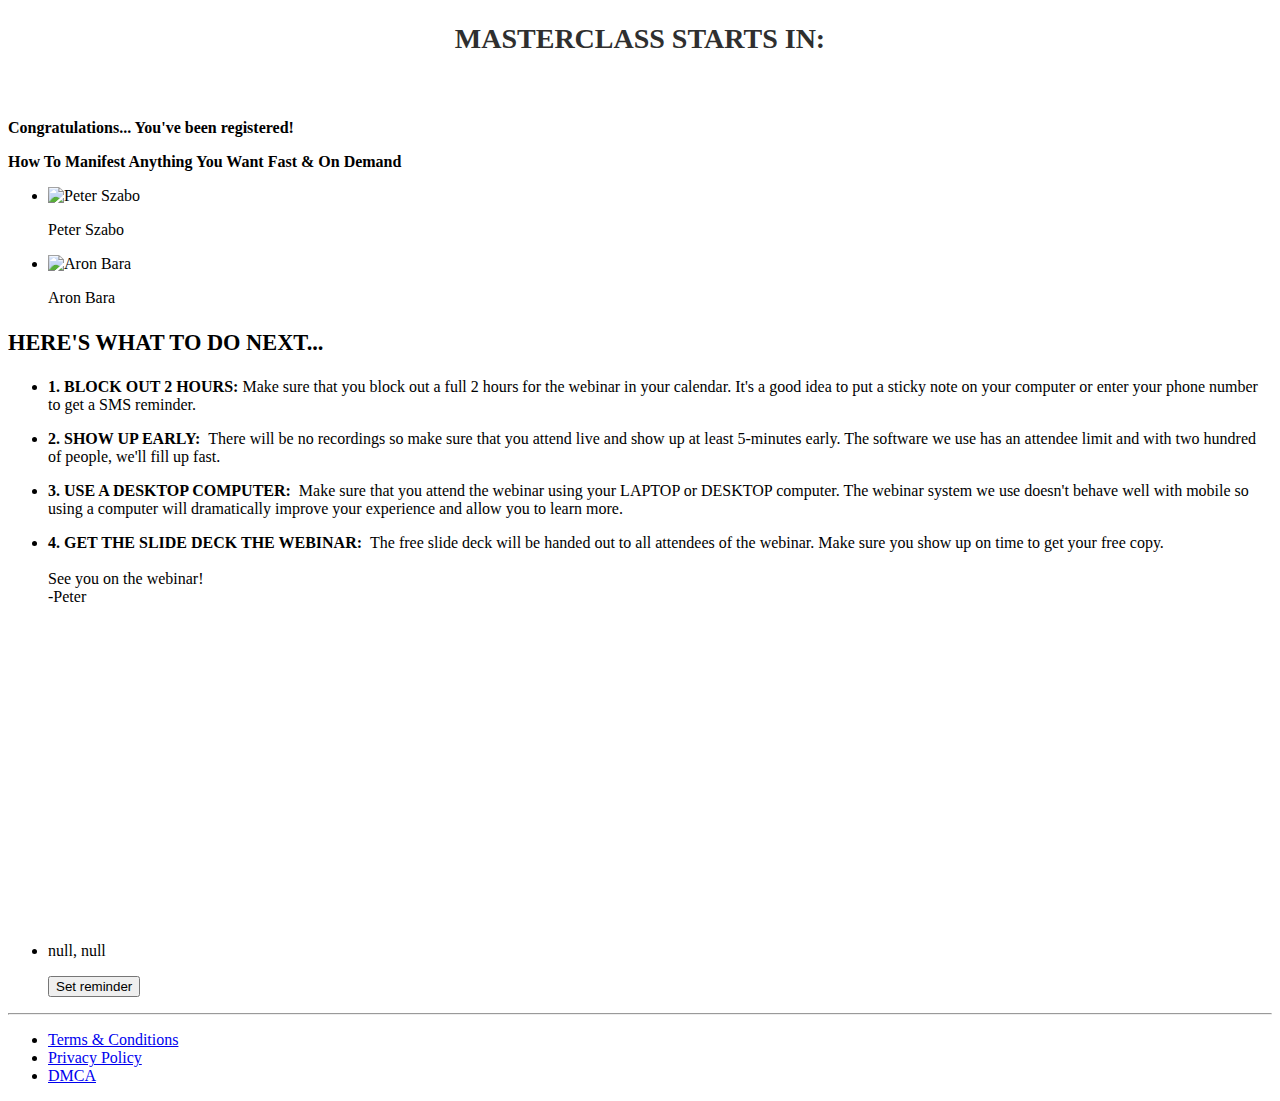
==== public/index.html @ 91127bdd "done" ====
<!DOCTYPE html>
<html lang="en">
  <head>
    <style class="vjs-styles-defaults">
      .video-js {
        width: 300px;
        height: 150px;
      }

      .vjs-fluid {
        padding-top: 56.25%;
      }
    </style>
    <style class="vjs-styles-dimensions">
      .js-video-player-dimensions {
        width: 300px;
        height: 168.75px;
      }

      .js-video-player-dimensions.vjs-fluid {
        padding-top: 56.25%;
      }
    </style>
    <meta charset="utf-8" />
    <title>
      How "Memory Flipping" Made This Teenager A Millionaire By 19 Yrs Old
    </title>
    <meta name="author" content="Peter Szabo" />
    <meta
      name="Description"
      content="using a copy &amp; paste checklist (shared below) you too can use to create insane results in any area of life - FAST"
    />
    <meta
      property="og:title"
      content="How "
      memory
      flipping
      made
      this
      teenager
      a
      millionaire
      by
      yrs
      old
    />
    <meta property="og:type" content="website" />
    <meta property="og:url" content="{{registrationUrl}}" />
    <meta
      property="og:image"
      content="https://d3kcv4e58tsh6h.cloudfront.net/images/webinar_default_thumb.jpg"
    />
    <meta property="og:image:width" content="300" />
    <meta property="og:image:height" content="300" />
    <meta
      property="og:description"
      content="using a copy &amp; paste checklist (shared below) you too can use to create insane results in any area of life - FAST"
    />
    <meta property="fb:app_id" content="1743652839196573" />
    <meta
      name="viewport"
      content="width=device-width, initial-scale=1, shrink-to-fit=no"
    />
    <link
      rel="shortcut icon"
      href="https://app.webinarjam.com/pagebuilder/assets/img/favicon/favicon.ico"
    />
    <link
      rel="icon"
      sizes="16x16 32x32 64x64"
      href="https://app.webinarjam.com/pagebuilder/assets/img/favicon/favicon.ico"
    />
    <link
      rel="icon"
      type="image/png"
      sizes="196x196"
      href="https://app.webinarjam.com/pagebuilder/assets/img/favicon/favicon-192.png"
    />
    <link
      rel="icon"
      type="image/png"
      sizes="160x160"
      href="https://app.webinarjam.com/pagebuilder/assets/img/favicon/favicon-160.png"
    />
    <link
      rel="icon"
      type="image/png"
      sizes="96x96"
      href="https://app.webinarjam.com/pagebuilder/assets/img/favicon/favicon-96.png"
    />
    <link
      rel="icon"
      type="image/png"
      sizes="64x64"
      href="https://app.webinarjam.com/pagebuilder/assets/img/favicon/favicon-64.png"
    />
    <link
      rel="icon"
      type="image/png"
      sizes="32x32"
      href="https://app.webinarjam.com/pagebuilder/assets/img/favicon/favicon-32.png"
    />
    <link
      rel="icon"
      type="image/png"
      sizes="16x16"
      href="https://app.webinarjam.com/pagebuilder/assets/img/favicon/favicon-16.png"
    />
    <link
      rel="apple-touch-icon"
      href="https://app.webinarjam.com/pagebuilder/assets/img/favicon/favicon-57.png"
    />
    <link
      rel="apple-touch-icon"
      sizes="114x114"
      href="https://app.webinarjam.com/pagebuilder/assets/img/favicon/favicon-114.png"
    />
    <link
      rel="apple-touch-icon"
      sizes="72x72"
      href="https://app.webinarjam.com/pagebuilder/assets/img/favicon/favicon-72.png"
    />
    <link
      rel="apple-touch-icon"
      sizes="144x144"
      href="https://app.webinarjam.com/pagebuilder/assets/img/favicon/favicon-144.png"
    />
    <link
      rel="apple-touch-icon"
      sizes="60x60"
      href="https://app.webinarjam.com/pagebuilder/assets/img/favicon/favicon-60.png"
    />
    <link
      rel="apple-touch-icon"
      sizes="120x120"
      href="https://app.webinarjam.com/pagebuilder/assets/img/favicon/favicon-120.png"
    />
    <link
      rel="apple-touch-icon"
      sizes="76x76"
      href="https://app.webinarjam.com/pagebuilder/assets/img/favicon/favicon-76.png"
    />
    <link
      rel="apple-touch-icon"
      sizes="152x152"
      href="https://app.webinarjam.com/pagebuilder/assets/img/favicon/favicon-152.png"
    />
    <link
      rel="apple-touch-icon"
      sizes="180x180"
      href="https://app.webinarjam.com/pagebuilder/assets/img/favicon/favicon-180.png"
    />
    <link
      href="https://fonts.googleapis.com/css?family=Roboto:400,300,500,400italic,300italic,500italic,700,700italic"
      rel="stylesheet"
      type="text/css"
    />
    <link
      href="https://fonts.googleapis.com/css?family=Lato:400,300,500,400italic,300italic,500italic,700,700italic"
      rel="stylesheet"
      type="text/css"
    />
    <link
      rel="stylesheet"
      href="https://app.webinarjam.com/pagebuilder/assets/css/front_responsive.css"
    />
    <link
      rel="stylesheet"
      href="https://app.webinarjam.com/pagebuilder/assets/css/thankyou_pages/thankyou_page_6.css"
    />
    <link
      class=""
      rel="stylesheet"
      href="https://app.webinarjam.com/pagebuilder/assets/css/styles_bottombar.css"
    />
    <link
      rel="stylesheet"
      type="text/css"
      href="https://app.webinarjam.com/pagebuilder/assets/css/videojs/video-js.css"
    />
    <script
      type="text/javascript"
      id="www-widgetapi-script"
      src="https://www.youtube.com/s/player/d29f3109/www-widgetapi.vflset/www-widgetapi.js"
      async=""
    ></script>
    <script src="https://www.youtube.com/iframe_api"></script>
    <script src="https://app.webinarjam.com/pagebuilder/assets/js/videojs/video.js"></script>
    <script src="https://app.webinarjam.com/pagebuilder/assets/js/videojs/videojs-ie8.min.js"></script>
    <script src="https://app.webinarjam.com/pagebuilder/assets/js/videojs/youtubePlugin.js"></script>
    <style type="text/css">
      .vjs-youtube .vjs-iframe-blocker {
        display: none;
      }
      .vjs-youtube.vjs-user-inactive .vjs-iframe-blocker {
        display: block;
      }
      .vjs-youtube .vjs-poster {
        background-size: cover;
      }
      .vjs-youtube-mobile .vjs-big-play-button {
        display: none;
      }
    </style>
    <style>
      .cke {
        visibility: hidden;
      }
    </style>
  </head>
  <body
    id="js-body"
    class="js-not-deletable js-builder-actions-inside body_content_center cover-img d-flex align-items-center justify-content-center"
    data-widget-target="js-body"
    data-widget-type="background"
    style="
      background-image: url('https://app.webinarjam.com/pagebuilder/assets/img/thankyou/thankyou_page_6_bg.png');
    "
  >
    <div
      class="d-flex content_area align-items-center p-relative min-h-100vh w-100"
    >
      <div class="container pt-5">
        <div class="row justify-content-center">
          <div class="col-12">
            <div class="row">
              <div class="col-md-6 mb-4 mb-md-0">
                <div
                  class=""
                  id="js-content-title-sup-text"
                  data-widget-target="js-content-title-sup-text"
                  data-widget-type="text"
                  style=""
                >
                  <p class="h2">
                    <strong
                      ><lang data-tag="Msg_congratulations_registered"
                        >Congratulations... You've been registered!</lang
                      ></strong
                    >
                  </p>
                </div>
                <div
                  class=""
                  id="js-title-text"
                  data-widget-target="js-title-text"
                  data-widget-type="text"
                  style=""
                >
                  <p class="h1 js_title_text_container js_title_strong">
                    <strong
                      >How To Manifest Anything You Want Fast&nbsp;&amp; On
                      Demand</strong
                    >
                  </p>
                </div>
                <div class="row">
                  <div class="col-lg-10 col-md-11">
                    <div
                      id="js-presenter-list"
                      data-widget-target="js-presenter-list"
                      data-widget-type="presenter"
                      class="presenter_list js-presenter-container js-builder-actions-inside"
                    >
                      <ul
                        class="custom_presenter_list list-unstyled d-grid grid_presenter_list align-items-center mb-5"
                      >
                        <li
                          class="js-presenter-repeated d-grid grid_presenter align-items-center"
                        >
                          <div>
                            <img
                              src="https://dt9xom8irs6kr.cloudfront.net/u219320/difhFbDEPZGBbbLB0vOW1580477504.png"
                              title="Peter Szabo"
                              data-original-title="Peter Szabo"
                              class="img-cover img-circle"
                            />
                          </div>
                          <div>
                            <p class="presenter_name js-presenter-name mb-0">
                              Peter Szabo
                            </p>
                          </div>
                        </li>
                        <li
                          class="js-presenter-repeated d-grid grid_presenter align-items-center pagebuilder-fade-enter-to"
                        >
                          <div>
                            <img
                              src="https://dt9xom8irs6kr.cloudfront.net/u219320/fMuoUOjRGkIidsQpKo471580477607.png"
                              title="Aron Bara"
                              data-original-title="Aron Bara"
                              class="img-cover img-circle"
                            />
                          </div>
                          <div>
                            <p class="presenter_name js-presenter-name mb-0">
                              Aron Bara
                            </p>
                          </div>
                        </li>
                      </ul>
                    </div>
                    <div
                      class=""
                      id="js-description-text"
                      data-widget-target="js-description-text"
                      data-widget-type="text"
                      style=""
                    >
                      <p style="font-size: 1.4rem">
                        <strong
                          ><span style="font-size: 1.4rem"
                            ><span
                              style="color: rgb(0, 0, 0); font-size: 1.4rem"
                              >HERE'S WHAT TO DO NEXT...</span
                            ></span
                          ></strong
                        >
                      </p>
                    </div>
                    <ul class="info_list list-unstyled mb-0">
                      <li class="" id="js-list-item-1">
                        <div
                          class="js-cloneable"
                          data-clone="js-list-item-1"
                          id="js-list-text-1"
                          data-widget-target="js-list-text-1"
                          data-widget-type="text"
                          style=""
                        >
                          <p class="info-list-title">
                            <strong
                              ><span style=""
                                ><span style=""
                                  >1. BLOCK OUT 2 HOURS:</span
                                ></span
                              ></strong
                            >&nbsp;<span style="font-size: 1rem"
                              >Make sure that you block out a full 2 hours for
                              the webinar in your calendar. It's a good idea to
                              put a sticky note on your computer or enter your
                              phone number to get a SMS reminder.</span
                            >
                          </p>
                        </div>
                      </li>
                      <li class="" id="js-list-item-2">
                        <div
                          class="js-cloneable"
                          data-clone="js-list-item-2"
                          id="js-list-text-2"
                          data-widget-target="js-list-text-2"
                          data-widget-type="text"
                          style=""
                        >
                          <p class="info-list-title">
                            <strong
                              ><span style="">2. SHOW UP EARLY:</span></strong
                            >&nbsp;&nbsp;<span style="font-size: 1rem"
                              >There will be&nbsp;no recordings so make sure
                              that&nbsp;you attend live&nbsp;and show up at
                              least 5-minutes early. The software we use has an
                              attendee limit&nbsp;and with two hundred of
                              people, we'll fill up fast.&nbsp;</span
                            >
                          </p>
                        </div>
                      </li>
                      <li class="" id="js-list-item-3">
                        <div
                          class="js-cloneable"
                          data-clone="js-list-item-3"
                          id="js-list-text-3"
                          data-widget-target="js-list-text-3"
                          data-widget-type="text"
                          style=""
                        >
                          <p class="info-list-title">
                            <strong
                              ><span style=""
                                >3. USE A DESKTOP COMPUTER:</span
                              ></strong
                            >&nbsp;&nbsp;<span style="font-size: 1rem"
                              >Make sure that you attend the webinar&nbsp;using
                              your&nbsp;LAPTOP or DESKTOP computer. The webinar
                              system we use&nbsp;doesn't behave well
                              with&nbsp;mobile so using a computer will
                              dramatically improve your experience and allow
                              you&nbsp;to learn
                              more.&nbsp;&#8203;&#8203;&#8203;&#8203;&#8203;&#8203;&#8203;</span
                            >
                          </p>
                        </div>
                      </li>
                      <li class="" id="js-list-item-4">
                        <div
                          class="js-cloneable"
                          data-clone="js-list-item-4"
                          id="js-list-text-4"
                          data-widget-target="js-list-text-4"
                          data-widget-type="text"
                          style=""
                        >
                          <p class="info-list-title">
                            <strong
                              ><span style=""
                                >4. GET THE SLIDE DECK THE WEBINAR:</span
                              ></strong
                            >&nbsp;&nbsp;<span style="font-size: 1rem"
                              >The free slide deck will be handed out to all
                              attendees of the webinar. Make sure you show up on
                              time to get your free copy.&nbsp;<br /><br />&#8203;&#8203;&#8203;&#8203;&#8203;&#8203;&#8203;See
                              you on the webinar!<br />&#8203;&#8203;&#8203;&#8203;&#8203;&#8203;&#8203;-Peter</span
                            >
                          </p>
                        </div>
                      </li>
                    </ul>
                  </div>
                </div>
              </div>
              <div class="col-md-6">
                <div
                  class="media-video-box js-builder-actions-inside mb-5"
                  data-widget-target="js-video-player"
                  data-widget-type="videoshare"
                  data-autoplay="true"
                  data-url="https://www.youtube.com/watch?v=dQZN2umIbjA"
                  data-player="youtube"
                  data-width="540"
                  style="
                    min-height: 303.75px;
                    max-height: 341.75px;
                    visibility: hidden;
                  "
                  data-muted="false"
                  data-controls="true"
                >
                  <div class="video-container embed-responsive">
                    <video
                      id="js-video-player"
                      class="video-js vjs-default-skin"
                    ></video>
                  </div>
                </div>
                <ul
                  class="date-list list-unstyled mb-5 not-editable"
                  data-widget-type="not-editable"
                >
                  <li class="">
                    <p
                      id="js_date_1"
                      class="js-Schedule-info js_all_schedules mb-0 d-inline align-middle mr-2"
                      data-widget-dynamic="true"
                      data-widget-type="wj-date"
                      data-widget-key="dates"
                      data-widget-template="date_template"
                    >
                      <!-- here will go the date info -->
                    </p>
                    <div
                      class="custom_time_zone_convert custom_text_muted_special js_timezone_text mt-1"
                    >
                      <p class="mb-0">
                        <span
                          id="js_timezone_2"
                          class="text"
                          data-widget-dynamic="true"
                          data-widget-type="wj-timezone"
                          data-widget-key="timezone"
                        >
                          <!-- here will go the zone time info -->
                        </span>
                      </p>
                    </div>
                    <button
                      type="button"
                      class="js-not-deletable calendar_reminder d-inline align-middle"
                      data-widget-dynamic="true"
                      data-widget-type="wj-reminder"
                      data-toggle="modal"
                      data-target="#remindersModal"
                    >
                      <lang data-tag="Txt_set_reminder">Set reminder</lang>
                    </button>
                  </li>
                </ul>
                <hr class="my-5" />
                <div class="webinar-url">
                  <div
                    class="webinar-url--title js-webinar-url-title"
                    id="js-webinar-url-title"
                    data-widget-target="js-webinar-url-title"
                    data-widget-type="text"
                    style="display: none"
                  >
                    <p class="mb-2">
                      <lang data-tag="MSG_your_webinar_link"
                        >Your webinar link</lang
                      >
                    </p>
                  </div>
                  <p class="webinar-url--info js-webinar-url-info mb-0">
                    <a
                      id="js_live_link_1"
                      class="webinar pseudo_input interactive d-block"
                      href="https://event.webinarjam.com/go/live/6/24v3xs6cl4h41v6al2ok"
                      data-widget-dynamic="true"
                      data-widget-key="liveLink"
                      data-widget-type="wj-text"
                      data-widget-update-attributes="href,html"
                    ></a>
                  </p>
                </div>
                <div
                  id="js-password-section"
                  class="mt-3"
                  style="display: none"
                >
                  <div class="webinar-url">
                    <div
                      class="webinar-url--title js-webinar-url-title"
                      id="js-webinar-password"
                      data-widget-target="js-webinar-password"
                      data-widget-type="text"
                      style=""
                    >
                      <p class="mb-2">
                        <lang data-tag="MSG_room_password">Room password</lang>
                      </p>
                    </div>
                    <p
                      class="webinar-url--info js-webinar-url-info pseudo_input mb-0"
                      id="password"
                      data-widget-dynamic="true"
                      data-widget-type="wj-password"
                    >
                      xxxxxx
                    </p>
                  </div>
                </div>
              </div>
            </div>
          </div>
        </div>
      </div>
      <footer id="js-footer-section" class="w-100 p-absolute py-4 b-0">
        <div class="container">
          <div class="row">
            <div class="col-12">
              <hr class="mt-0 mb-3" />
            </div>
          </div>
          <div
            class="row align-items-center not-editable"
            data-widget-type="not-editable"
          >
            <div class="col-md-8 col-12 text-center text-md-left mb-4 mb-md-0">
              <ul class="list-unstyled mb-0">
                <li class="mb-0">
                  <a
                    data-link="termsUrl"
                    target="_blank"
                    class="whitecolor"
                    href="https://home.webinarjam.com/terms"
                    ><lang data-tag="MSG_terms_coditions"
                      >Terms &amp; Conditions</lang
                    ></a
                  >
                </li>
                <li class="mb-0">
                  <a
                    data-link="privacyUrl"
                    target="_blank"
                    class="whitecolor"
                    href="https://home.webinarjam.com/privacypolicy"
                    ><lang data-tag="MSG_privacy_policy"
                      >Privacy Policy</lang
                    ></a
                  >
                </li>
                <li>
                  <a
                    data-link="dmcaUrl"
                    target="_blank"
                    class="whitecolor"
                    href="https://home.webinarjam.com/dmca"
                    ><lang data-tag="MSG_disclaimer">DMCA</lang></a
                  >
                </li>
              </ul>
            </div>
            <div class="col-md-4 col-12 text-center text-md-right">
              <img
                src="https://app.webinarjam.com/pagebuilder/assets/img/common/logo_wj_semiblack.svg"
                class="main_logo h-auto"
              />
            </div>
          </div>
        </div>
      </footer>
    </div>
    <div id="js-survey-section" style="display: none">
      <div
        data-widget-parent="1"
        class="wj_bottombar wj_embed_wrapper wj_expanded wj_bottombar wj_theme_light"
        style="bottom: 0px"
      >
        <div class="wj_embed_wrapper_grid">
          <button
            type="button"
            id="js-surveybar-section-2"
            class="wj_bottombar_collapse"
            style="background-color: rgba(41, 182, 246, 0.95)"
          ></button>
        </div>
        <div
          id="js-surveybar-section"
          data-widget-target="js-surveybar-section"
          data-widget-type="surveybar"
          data-widget-button-target="js-start-survey-btn"
          data-widget-text-target="js-survey-text"
          data-widget-second-target="js-surveybar-section-2"
          class="js-not-deletable js-builder-actions-inside wj_cover-img js-bottombar-section"
          style="background-color: rgba(41, 182, 246, 0.95)"
        >
          <div class="wj_mobile_header">
            <div class="wj_container">
              <div class="wj_row">
                <div class="wj_col-12">
                  <h6 class="js_survey_header_text">
                    <lang data-tag="MSG_survey">Survey</lang>
                  </h6>
                </div>
              </div>
            </div>
          </div>
          <div
            class="wj_content wj_d-flex wj_align-items-center wj_justify-content-center"
          >
            <div class="wj_container">
              <div
                class="wj_row wj_d-block wj_d-md-flex wj_align-items-center wj_text-center wj_text-md-left"
              >
                <div class="wj_col-12 wj_col-md-9">
                  <div
                    id="js-survey-text"
                    class="wj_survey_content wj_mb-4 wj_mb-md-0"
                  >
                    Fill our quick survey and help us improve our webinar event
                  </div>
                </div>
                <div
                  class="wj_col-12 wj_col-md-3 wj_d-md-flex wj_justify-content-md-end wj_align-items-center"
                >
                  <div class="wj_ml-0 wj_ml-md-3">
                    <button
                      type="button"
                      id="js-start-survey-btn"
                      data-toggle="modal"
                      data-target="#surveyModal"
                      class="wj_btn wj_btn-db wj_btn-rect wj_btn-xlg-survey wj_btn-semiblack wj_w-xs-100 js_wj_survey_button js_wj_action_button wj_button_theme_light"
                      style="background-color: rgba(0, 0, 0, 0.5)"
                    >
                      Start the survey
                    </button>
                  </div>
                </div>
              </div>
            </div>
          </div>
        </div>
      </div>
      <div
        class="modal fade"
        id="surveyModal"
        tabindex="-1"
        role="dialog"
        aria-labelledby="myModalLabel"
        style="display: none"
      >
        <div class="modal-dialog modal-dialog-centered" role="document">
          <div class="modal-content">
            <div class="modal-header">
              <button
                type="button"
                class="close"
                data-dismiss="modal"
                aria-label="Close"
              ></button>
              <h4 class="modal-title" id="myModalLabel">
                <lang data-tag="MSG_survey">Survey</lang>
              </h4>
              <div>
                <button
                  class="btn btn-rect btn-shadow btn-ns btn-secondary"
                  data-dismiss="modal"
                >
                  <lang data-tag="Txt_close">Close</lang>
                </button>
              </div>
            </div>
            <div class="modal-body p-relative" id="js-survey">
              <survey-bottom-bar-page
                ><div class="not-editable">
                  <div
                    id="js_survey"
                    data-widget-dynamic="true"
                    data-widget-type="wj-survey"
                  >
                    <div
                      class="d-flex align-self-center flex-column w-100 text-center hide"
                    >
                      <i
                        class="wji-circle_danger font-120 danger mb-4 d-block"
                      ></i>
                      <p class="normal mb-0">
                        Some negative text from ajax comes here
                      </p>
                    </div>
                    <div
                      class="d-flex align-self-center flex-column w-100 text-center hide"
                    >
                      <i
                        class="wji-circle_check font-120 success mb-4 d-block"
                      ></i>
                      <p class="normal mb-0">
                        Some positive text from ajax comes here
                      </p>
                    </div>
                    <div>
                      <form class="mb-0">
                        <ol class="survey_list mb-0">
                          <li class="mb-5">
                            <span class="d-block mb-3 font-18"
                              >This is a radio button poll which can have
                              multiple entries but only one selectable
                              option</span
                            >
                            <div class="form-check">
                              <input
                                type="radio"
                                id="radio01"
                                name="group1"
                              /><label
                                for="radio01"
                                class="form-check-label font-400 mb-0"
                              >
                                <small></small>
                                Lorem ipsum dolor sit amet, consectetur
                                adipiscing elit, sed do eiusmod tempor
                                incididunt ut labore et dolore magna aliqua
                              </label>
                            </div>
                            <div class="form-check my-3">
                              <input
                                type="radio"
                                id="radio02"
                                name="group1"
                              /><label
                                for="radio02"
                                class="form-check-label font-400 mb-0"
                              >
                                <small></small>
                                Lorem ipsum dolor sit amet, consectetur
                                adipiscing elit, sed do eiusmod tempor
                                incididunt ut labore et dolore magna aliqua
                              </label>
                            </div>
                            <div class="form-check my-3">
                              <input
                                type="radio"
                                id="radio03"
                                name="group1"
                              /><label
                                for="radio03"
                                class="form-check-label font-400 mb-0"
                              >
                                <small></small>
                                Lorem ipsum dolor sit amet, consectetur
                                adipiscing elit, sed do eiusmod tempor
                                incididunt ut labore et dolore magna aliqua
                              </label>
                            </div>
                          </li>
                          <li class="mb-5">
                            <span class="d-block mb-3 font-18"
                              >This is a tick box poll which can have multiple
                              entries and multiple selectable option</span
                            >
                            <div class="form-check my-3">
                              <input
                                type="checkbox"
                                id="checkbox04"
                                name="group2"
                              /><label
                                for="checkbox04"
                                class="form-check-label font-400 mb-0"
                              >
                                <small></small>
                                Lorem ipsum dolor sit amet, consectetur
                                adipiscing elit, sed do eiusmod tempor
                                incididunt ut labore et dolore magna aliqua
                              </label>
                            </div>
                            <div class="form-check my-3">
                              <input
                                type="checkbox"
                                id="checkbox05"
                                name="group2"
                              /><label
                                for="checkbox05"
                                class="form-check-label font-400 mb-0"
                              >
                                <small></small>
                                Lorem ipsum dolor sit amet, consectetur
                                adipiscing elit, sed do eiusmod tempor
                                incididunt ut labore et dolore magna aliqua
                              </label>
                            </div>
                          </li>
                          <li class="mb-5">
                            <span class="d-block mb-3 font-18"
                              >This is a question with an input field as
                              answer</span
                            >
                            <div class="form-group">
                              <input
                                type="text"
                                class="form-control"
                                id="usr"
                                placeholder="Type here..."
                              />
                            </div>
                          </li>
                          <li class="mb-5">
                            <span class="d-block mb-3 font-18"
                              >This is a question with an text area as
                              answer</span
                            >
                            <div class="form-group">
                              <textarea
                                class="form-control"
                                rows="5"
                                id="comment"
                                placeholder="Type here..."
                              ></textarea>
                            </div>
                          </li>
                        </ol>
                      </form>
                      <button
                        type="button"
                        class="btn btn-db btn-rect btn-shadow btn-lg btn-primary w-100 d-block"
                      >
                        <lang data-tag="Text_submit">submit</lang>
                      </button>
                    </div>
                  </div>
                </div>
              </survey-bottom-bar-page>
            </div>
          </div>
        </div>
      </div>
    </div>
    <div
      class="modal reminder_modal fade"
      id="remindersModal"
      tabindex="-1"
      role="dialog"
      aria-labelledby="myModalLabel"
      style="display: none"
    >
      <div class="modal-dialog modal-dialog-centered" role="document">
        <div class="modal-content">
          <div class="modal-header modal-header-bg">
            <button
              type="button"
              class="close"
              data-dismiss="modal"
              aria-label="Close"
            ></button>
            <h4 class="modal-title" id="myModalLabel">
              <lang data-tag="Txt_set_reminder">Set reminder</lang>
            </h4>
            <div>
              <button
                class="btn btn-rect btn-shadow btn-ns btn-secondary"
                data-dismiss="modal"
              >
                <lang data-tag="Txt_close">Close</lang>
              </button>
            </div>
          </div>
          <div class="modal-body py-0 p-relative" id="js-reminder-modal">
            <reminder-modal-page
              ><div class="not-editable">
                <div class="card card-sm c_border_grey my-5">
                  <div class="card-body">
                    <div class="row align-items-center justify-content-between">
                      <div class="col-6">
                        <div
                          class="details_block d-flex align-items-center justify-content-start"
                        >
                          <i class="wji-calendar mr-3"></i>
                          <div>
                            <div class="title font-500 mb-1">
                              <lang data-tag="Txt_calendar_reminder" v-pre=""
                                >Calendar reminder</lang
                              >
                            </div>
                            <div class="subtitle font-300">
                              Schedule an entry in your own calendar
                            </div>
                          </div>
                        </div>
                      </div>
                      <div class="col-6">
                        <div class="form-row">
                          <div class="col-6">
                            <a
                              id="js-ical-link"
                              class="btn btn-db btn-rect btn-shadow btn-special btn-w-img btn-outlook w-100 d-flex align-items-center justify-content-center"
                              target="_blank"
                              href="#iCalUrl"
                              data-widget-dynamic="true"
                              data-widget-type="wj-reminder-ical"
                            >
                              <img
                                class="mr-3"
                                src="https://app.webinarjam.com/pagebuilder/assets/img/thankyou/remind_modal/outlook_calendar.png"
                              /><span>Outlook</span>
                            </a>
                          </div>
                          <div class="col-6">
                            <a
                              class="btn btn-db btn-rect btn-shadow btn-special btn-w-img btn-google w-100 d-flex align-items-center justify-content-center"
                              data-widget-dynamic="true"
                              data-widget-type="wj-reminder-google"
                              href="#googleCalendarUrl"
                              id="js-google-calendar-link"
                              target="_blank"
                            >
                              <img
                                class="mr-3"
                                src="https://app.webinarjam.com/pagebuilder/assets/img/thankyou/remind_modal/google_calendar.png"
                              /><span>Google</span>
                            </a>
                          </div>
                        </div>
                      </div>
                    </div>
                  </div>
                </div>
                <div class="card card-sm c_border_grey mb-5">
                  <div class="card-body">
                    <div class="row align-items-center justify-content-between">
                      <div class="col-6">
                        <div
                          class="details_block d-flex align-items-center justify-content-start"
                        >
                          <i class="wji-chat_bubble mr-3"></i>
                          <div>
                            <div class="title font-500 mb-1">
                              <lang data-tag="Txt_sms_reminder" v-pre=""
                                >SMS reminder</lang
                              >
                            </div>
                            <div class="subtitle font-300">
                              Phone message 15 minutes before the event
                            </div>
                          </div>
                        </div>
                      </div>
                      <div class="col-6">
                        <div class="form-row">
                          <div class="col-8">
                            <form class="mb-0">
                              <div class="form-group mb-0">
                                <div class="vue-tel-input vtl-ns drop_up">
                                  <div tabindex="0" class="dropdown">
                                    <span class="selection">
                                      <div class="iti-flag us"></div>
                                      <span class="dropdown-arrow"></span>
                                    </span>
                                  </div>
                                  <input
                                    type="tel"
                                    placeholder="Phone number"
                                    autocomplete="on"
                                    name="telephone"
                                    maxlength="25"
                                  />
                                </div>
                              </div>
                            </form>
                          </div>
                          <div class="col-4">
                            <button
                              type="button"
                              class="btn btn-db btn-rect btn-shadow btn-special btn-primary w-100 d-block"
                            >
                              <lang data-tag="Text_submit">submit</lang>
                            </button>
                          </div>
                        </div>
                      </div>
                    </div>
                    <div
                      class="d-flex align-self-center w-100 text-center align-items-center hide"
                    >
                      <i
                        class="wji-circle_danger font-48 danger d-inline-block mr-3"
                      ></i>
                      <p class="normal mb-0">
                        Some negative text from ajax comes here
                      </p>
                    </div>
                    <div
                      class="d-flex align-self-center w-100 text-center align-items-center hide"
                    >
                      <i
                        class="wji-circle_check font-48 success d-inline-block mr-3"
                      ></i>
                      <p class="normal mb-0">
                        Some positive text from ajax comes here
                      </p>
                    </div>
                  </div>
                </div>
              </div>
            </reminder-modal-page>
          </div>
        </div>
      </div>
    </div>
    <div style="display: none">
      <div id="date_template">
        <span>
          <span data-template-key="day_name"></span
          ><span data-template-key="comma_1">, </span
          ><span data-template-key="day"></span>
          <span data-template-key="month_name"></span>
          <span data-template-key="year"></span
          ><span data-template-key="comma_2">, </span
          ><span data-template-key="time"></span>
        </span>
      </div>
    </div>

    <script
      src="https://cdnjs.cloudflare.com/ajax/libs/jquery/3.4.0/jquery.min.js"
      crossorigin="anonymous"
    ></script>
    <script
      src="https://cdnjs.cloudflare.com/ajax/libs/twitter-bootstrap/4.3.1/js/bootstrap.min.js"
      crossorigin="anonymous"
    ></script>
    <div data-widget-dynamic="true" data-widget-type="wj-integrations"></div>
    <link
      href="https://app.webinarjam.com/pagebuilder/js/lib/ckeditor/customfonts.css"
      rel="stylesheet"
      type="text/css"
    />
    <link
      rel="stylesheet"
      href="https://cdnjs.cloudflare.com/ajax/libs/jquery-countdown/2.0.2/jquery.countdown.css"
    /><style>
      *,
      *:before,
      *:after {
        box-sizing: border-box;
      }

      hr.my-5 {
        display: none !important;
      }

      img.main_logo {
        display: none !important;
      }

      #clock {
        max-width: 35em;
        margin: auto;
        margin-bottom: 4em;
      }

      .is-countdown {
        background: none;
        border: none;
      }

      .countdown-row {
        display: block;
      }

      .countdown-row:after {
        display: table;
        content: "";
        clear: both;
      }

      .countdown-section {
        width: 80px !important;
        padding: 0 10px;
        display: inline-block;
        float: none;
      }

      .countdown-amount {
        line-height: 50px !important;
        border-radius: 100%;
        display: block;
        background: #2f2f2f;
        color: #fff !important;
        font-weight: bold;
        border: 5px solid #000;
        box-shadow: inset 1px 0 0 2px rgba(255, 255, 255, 0.1);
      }

      .countdown-period {
        margin-top: 8px;
        text-transform: uppercase;
      }

      #clock-title {
        color: #2f2f2f;
        text-align: center;
        font-size: 28px;
        margin-bottom: 10px;
        text-transform: uppercase;
      }

      @media screen and (max-width: 768px) {
        .header hr {
          display: none;
        }

        .container.paddingTop {
          padding-top: 10px;
        }

        #clock {
          margin-bottom: 20px;
        }
      }
    </style>
    <script src="https://cdn.jsdelivr.net/npm/jquery@3.3.1/dist/jquery.min.js"></script>
    <script src="https://cdnjs.cloudflare.com/ajax/libs/jquery-countdown/2.0.2/jquery.plugin.min.js"></script>
    <script src="https://cdnjs.cloudflare.com/ajax/libs/jquery-countdown/2.0.2/jquery.countdown.min.js"></script>

    <script src="./scripts/getUrlParams.js"></script>
    <script src="./scripts/countDownClock.js"></script>

    <script>
      $().ready(function () {
        function initVideo() {
          $('[data-widget-type="videoshare"]').each(function (index, el) {
            $(this).css("visibility", "visible");
            var element = $(this).attr("data-widget-target");
            var src = $(this).attr("data-url");
            var autoplay = $(this).attr("data-autoplay") === "true";
            var controls = $(this).attr("data-controls") === "true";
            var muted = $(this).attr("data-muted") === "true";
            var player = $(this).attr("data-player");
            var $container = $(this);
            var playerOptions = {
              controls: controls,
              autoplay: autoplay,
              muted: muted,
              fluid: true,
              sources: [
                {
                  src: src,
                },
              ],
            };

            if (player === "youtube") {
              playerOptions.techOrder = ["youtube"];
              playerOptions.sources[0].type = "video/youtube";
            }

            var videoPlayer = videojs(element, playerOptions).ready(
              function () {
                setTimeout(function () {
                  $container.css("min-height", "");
                  $container.css("max-height", "");
                }, 500);
              }
            );

            if (muted) {
              videoPlayer.muted(true);
            }
          });
        }

        initVideo();
      });
    </script>
  </body>
</html>
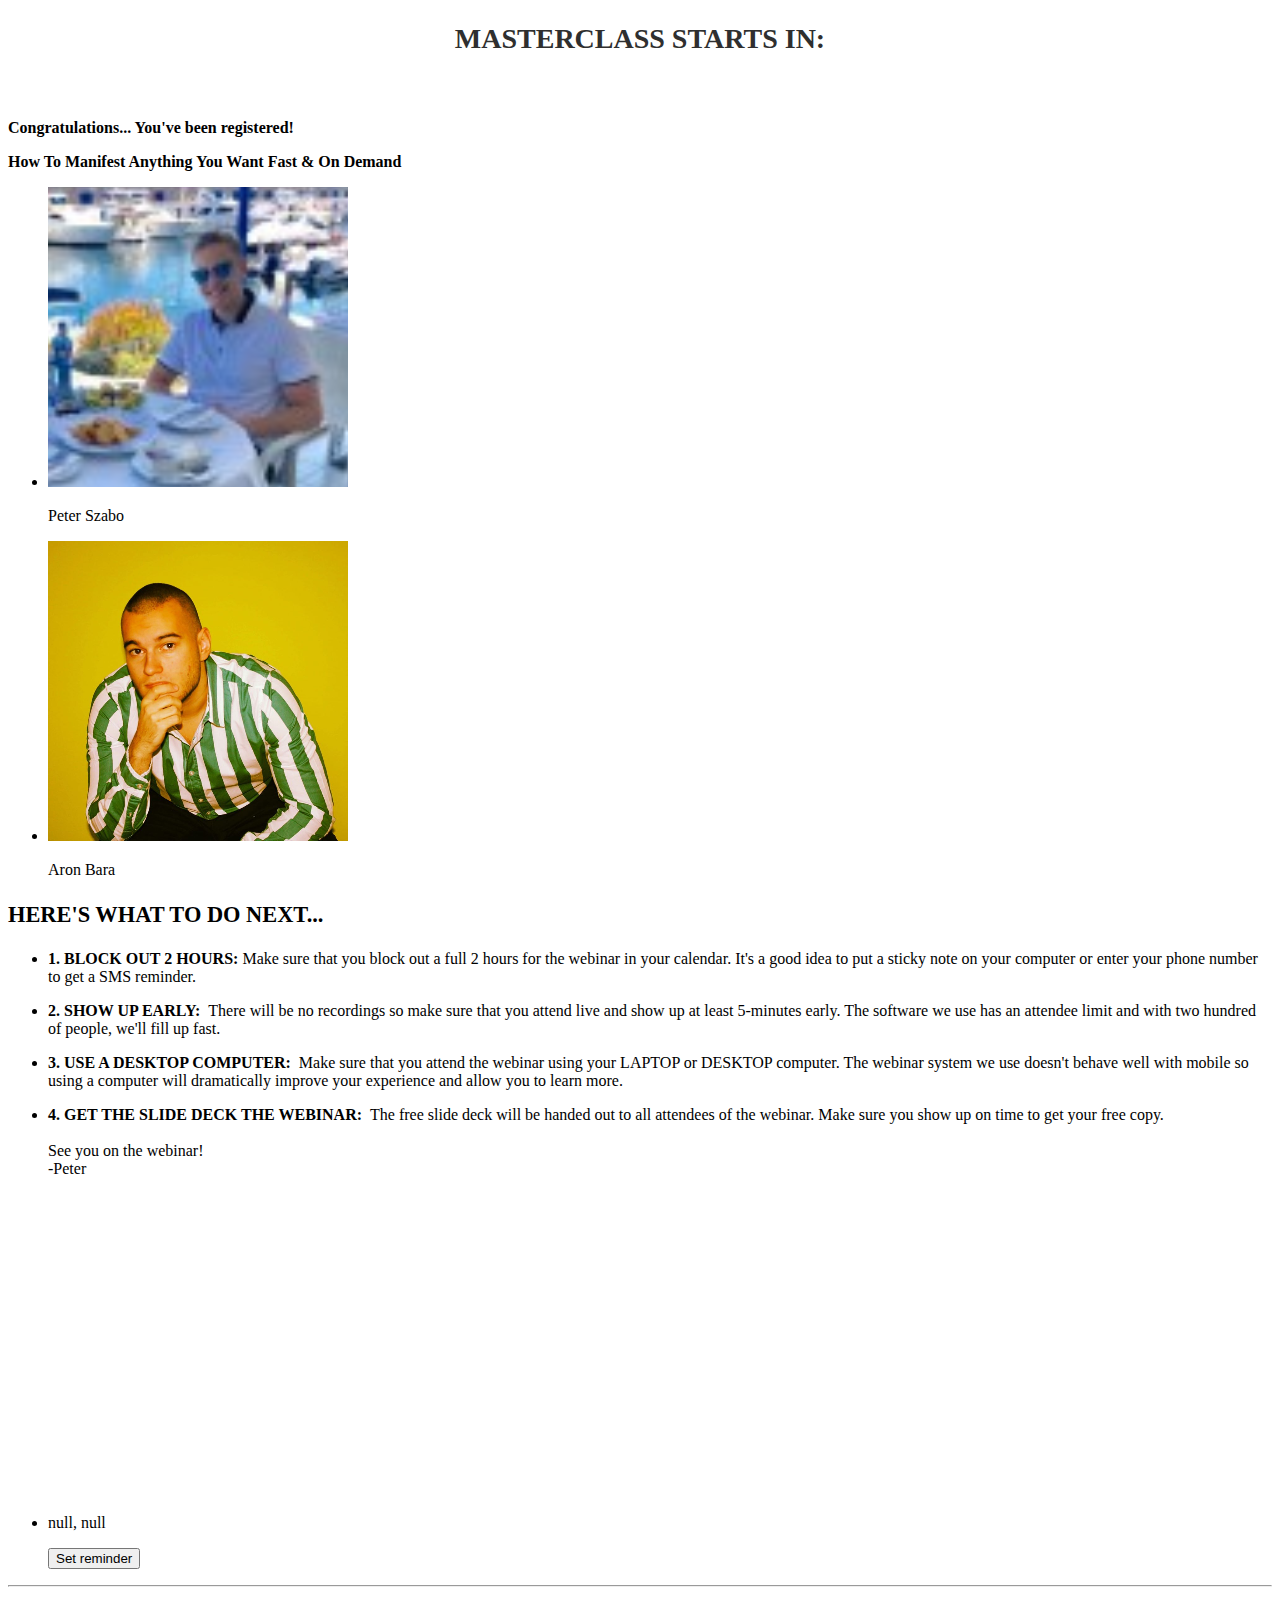
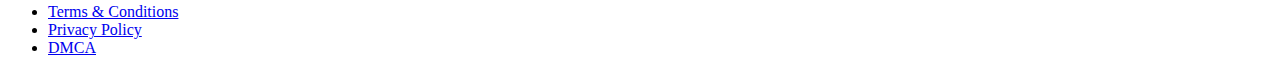
==== commit f0b9f4ec: "internal resources" ====
--- a/public/index.html
+++ b/public/index.html
@@ -22,9 +22,7 @@
       }
     </style>
     <meta charset="utf-8" />
-    <title>
-      How "Memory Flipping" Made This Teenager A Millionaire By 19 Yrs Old
-    </title>
+    <title>How "Memory Flipping" Made This Teenager A Millionaire By 19 Yrs Old</title>
     <meta name="author" content="Peter Szabo" />
     <meta
       name="Description"
@@ -57,10 +55,7 @@
       content="using a copy &amp; paste checklist (shared below) you too can use to create insane results in any area of life - FAST"
     />
     <meta property="fb:app_id" content="1743652839196573" />
-    <meta
-      name="viewport"
-      content="width=device-width, initial-scale=1, shrink-to-fit=no"
-    />
+    <meta name="viewport" content="width=device-width, initial-scale=1, shrink-to-fit=no" />
     <link
       rel="shortcut icon"
       href="https://app.webinarjam.com/pagebuilder/assets/img/favicon/favicon.ico"
@@ -217,9 +212,7 @@
       background-image: url('https://app.webinarjam.com/pagebuilder/assets/img/thankyou/thankyou_page_6_bg.png');
     "
   >
-    <div
-      class="d-flex content_area align-items-center p-relative min-h-100vh w-100"
-    >
+    <div class="d-flex content_area align-items-center p-relative min-h-100vh w-100">
       <div class="container pt-5">
         <div class="row justify-content-center">
           <div class="col-12">
@@ -248,10 +241,7 @@
                   style=""
                 >
                   <p class="h1 js_title_text_container js_title_strong">
-                    <strong
-                      >How To Manifest Anything You Want Fast&nbsp;&amp; On
-                      Demand</strong
-                    >
+                    <strong>How To Manifest Anything You Want Fast&nbsp;&amp; On Demand</strong>
                   </p>
                 </div>
                 <div class="row">
@@ -265,21 +255,17 @@
                       <ul
                         class="custom_presenter_list list-unstyled d-grid grid_presenter_list align-items-center mb-5"
                       >
-                        <li
-                          class="js-presenter-repeated d-grid grid_presenter align-items-center"
-                        >
+                        <li class="js-presenter-repeated d-grid grid_presenter align-items-center">
                           <div>
                             <img
-                              src="https://dt9xom8irs6kr.cloudfront.net/u219320/difhFbDEPZGBbbLB0vOW1580477504.png"
+                              src="./src/img/difhFbDEPZGBbbLB0vOW1580477504.png"
                               title="Peter Szabo"
                               data-original-title="Peter Szabo"
                               class="img-cover img-circle"
                             />
                           </div>
                           <div>
-                            <p class="presenter_name js-presenter-name mb-0">
-                              Peter Szabo
-                            </p>
+                            <p class="presenter_name js-presenter-name mb-0">Peter Szabo</p>
                           </div>
                         </li>
                         <li
@@ -287,16 +273,14 @@
                         >
                           <div>
                             <img
-                              src="https://dt9xom8irs6kr.cloudfront.net/u219320/fMuoUOjRGkIidsQpKo471580477607.png"
+                              src="./src/img/fMuoUOjRGkIidsQpKo471580477607.png"
                               title="Aron Bara"
                               data-original-title="Aron Bara"
                               class="img-cover img-circle"
                             />
                           </div>
                           <div>
-                            <p class="presenter_name js-presenter-name mb-0">
-                              Aron Bara
-                            </p>
+                            <p class="presenter_name js-presenter-name mb-0">Aron Bara</p>
                           </div>
                         </li>
                       </ul>
@@ -311,8 +295,7 @@
                       <p style="font-size: 1.4rem">
                         <strong
                           ><span style="font-size: 1.4rem"
-                            ><span
-                              style="color: rgb(0, 0, 0); font-size: 1.4rem"
+                            ><span style="color: rgb(0, 0, 0); font-size: 1.4rem"
                               >HERE'S WHAT TO DO NEXT...</span
                             ></span
                           ></strong
@@ -332,15 +315,12 @@
                           <p class="info-list-title">
                             <strong
                               ><span style=""
-                                ><span style=""
-                                  >1. BLOCK OUT 2 HOURS:</span
-                                ></span
+                                ><span style="">1. BLOCK OUT 2 HOURS:</span></span
                               ></strong
                             >&nbsp;<span style="font-size: 1rem"
-                              >Make sure that you block out a full 2 hours for
-                              the webinar in your calendar. It's a good idea to
-                              put a sticky note on your computer or enter your
-                              phone number to get a SMS reminder.</span
+                              >Make sure that you block out a full 2 hours for the webinar in your
+                              calendar. It's a good idea to put a sticky note on your computer or
+                              enter your phone number to get a SMS reminder.</span
                             >
                           </p>
                         </div>
@@ -355,14 +335,12 @@
                           style=""
                         >
                           <p class="info-list-title">
-                            <strong
-                              ><span style="">2. SHOW UP EARLY:</span></strong
+                            <strong><span style="">2. SHOW UP EARLY:</span></strong
                             >&nbsp;&nbsp;<span style="font-size: 1rem"
-                              >There will be&nbsp;no recordings so make sure
-                              that&nbsp;you attend live&nbsp;and show up at
-                              least 5-minutes early. The software we use has an
-                              attendee limit&nbsp;and with two hundred of
-                              people, we'll fill up fast.&nbsp;</span
+                              >There will be&nbsp;no recordings so make sure that&nbsp;you attend
+                              live&nbsp;and show up at least 5-minutes early. The software we use
+                              has an attendee limit&nbsp;and with two hundred of people, we'll fill
+                              up fast.&nbsp;</span
                             >
                           </p>
                         </div>
@@ -377,17 +355,12 @@
                           style=""
                         >
                           <p class="info-list-title">
-                            <strong
-                              ><span style=""
-                                >3. USE A DESKTOP COMPUTER:</span
-                              ></strong
+                            <strong><span style="">3. USE A DESKTOP COMPUTER:</span></strong
                             >&nbsp;&nbsp;<span style="font-size: 1rem"
-                              >Make sure that you attend the webinar&nbsp;using
-                              your&nbsp;LAPTOP or DESKTOP computer. The webinar
-                              system we use&nbsp;doesn't behave well
-                              with&nbsp;mobile so using a computer will
-                              dramatically improve your experience and allow
-                              you&nbsp;to learn
+                              >Make sure that you attend the webinar&nbsp;using your&nbsp;LAPTOP or
+                              DESKTOP computer. The webinar system we use&nbsp;doesn't behave well
+                              with&nbsp;mobile so using a computer will dramatically improve your
+                              experience and allow you&nbsp;to learn
                               more.&nbsp;&#8203;&#8203;&#8203;&#8203;&#8203;&#8203;&#8203;</span
                             >
                           </p>
@@ -403,14 +376,10 @@
                           style=""
                         >
                           <p class="info-list-title">
-                            <strong
-                              ><span style=""
-                                >4. GET THE SLIDE DECK THE WEBINAR:</span
-                              ></strong
+                            <strong><span style="">4. GET THE SLIDE DECK THE WEBINAR:</span></strong
                             >&nbsp;&nbsp;<span style="font-size: 1rem"
-                              >The free slide deck will be handed out to all
-                              attendees of the webinar. Make sure you show up on
-                              time to get your free copy.&nbsp;<br /><br />&#8203;&#8203;&#8203;&#8203;&#8203;&#8203;&#8203;See
+                              >The free slide deck will be handed out to all attendees of the
+                              webinar. Make sure you show up on time to get your free copy.&nbsp;<br /><br />&#8203;&#8203;&#8203;&#8203;&#8203;&#8203;&#8203;See
                               you on the webinar!<br />&#8203;&#8203;&#8203;&#8203;&#8203;&#8203;&#8203;-Peter</span
                             >
                           </p>
@@ -429,19 +398,12 @@
                   data-url="https://www.youtube.com/watch?v=dQZN2umIbjA"
                   data-player="youtube"
                   data-width="540"
-                  style="
-                    min-height: 303.75px;
-                    max-height: 341.75px;
-                    visibility: hidden;
-                  "
+                  style="min-height: 303.75px; max-height: 341.75px; visibility: hidden"
                   data-muted="false"
                   data-controls="true"
                 >
                   <div class="video-container embed-responsive">
-                    <video
-                      id="js-video-player"
-                      class="video-js vjs-default-skin"
-                    ></video>
+                    <video id="js-video-player" class="video-js vjs-default-skin"></video>
                   </div>
                 </div>
                 <ul
@@ -496,9 +458,7 @@
                     style="display: none"
                   >
                     <p class="mb-2">
-                      <lang data-tag="MSG_your_webinar_link"
-                        >Your webinar link</lang
-                      >
+                      <lang data-tag="MSG_your_webinar_link">Your webinar link</lang>
                     </p>
                   </div>
                   <p class="webinar-url--info js-webinar-url-info mb-0">
@@ -513,11 +473,7 @@
                     ></a>
                   </p>
                 </div>
-                <div
-                  id="js-password-section"
-                  class="mt-3"
-                  style="display: none"
-                >
+                <div id="js-password-section" class="mt-3" style="display: none">
                   <div class="webinar-url">
                     <div
                       class="webinar-url--title js-webinar-url-title"
@@ -552,10 +508,7 @@
               <hr class="mt-0 mb-3" />
             </div>
           </div>
-          <div
-            class="row align-items-center not-editable"
-            data-widget-type="not-editable"
-          >
+          <div class="row align-items-center not-editable" data-widget-type="not-editable">
             <div class="col-md-8 col-12 text-center text-md-left mb-4 mb-md-0">
               <ul class="list-unstyled mb-0">
                 <li class="mb-0">
@@ -564,9 +517,7 @@
                     target="_blank"
                     class="whitecolor"
                     href="https://home.webinarjam.com/terms"
-                    ><lang data-tag="MSG_terms_coditions"
-                      >Terms &amp; Conditions</lang
-                    ></a
+                    ><lang data-tag="MSG_terms_coditions">Terms &amp; Conditions</lang></a
                   >
                 </li>
                 <li class="mb-0">
@@ -575,9 +526,7 @@
                     target="_blank"
                     class="whitecolor"
                     href="https://home.webinarjam.com/privacypolicy"
-                    ><lang data-tag="MSG_privacy_policy"
-                      >Privacy Policy</lang
-                    ></a
+                    ><lang data-tag="MSG_privacy_policy">Privacy Policy</lang></a
                   >
                 </li>
                 <li>
@@ -636,18 +585,13 @@
               </div>
             </div>
           </div>
-          <div
-            class="wj_content wj_d-flex wj_align-items-center wj_justify-content-center"
-          >
+          <div class="wj_content wj_d-flex wj_align-items-center wj_justify-content-center">
             <div class="wj_container">
               <div
                 class="wj_row wj_d-block wj_d-md-flex wj_align-items-center wj_text-center wj_text-md-left"
               >
                 <div class="wj_col-12 wj_col-md-9">
-                  <div
-                    id="js-survey-text"
-                    class="wj_survey_content wj_mb-4 wj_mb-md-0"
-                  >
+                  <div id="js-survey-text" class="wj_survey_content wj_mb-4 wj_mb-md-0">
                     Fill our quick survey and help us improve our webinar event
                   </div>
                 </div>
@@ -683,20 +627,12 @@
         <div class="modal-dialog modal-dialog-centered" role="document">
           <div class="modal-content">
             <div class="modal-header">
-              <button
-                type="button"
-                class="close"
-                data-dismiss="modal"
-                aria-label="Close"
-              ></button>
+              <button type="button" class="close" data-dismiss="modal" aria-label="Close"></button>
               <h4 class="modal-title" id="myModalLabel">
                 <lang data-tag="MSG_survey">Survey</lang>
               </h4>
               <div>
-                <button
-                  class="btn btn-rect btn-shadow btn-ns btn-secondary"
-                  data-dismiss="modal"
-                >
+                <button class="btn btn-rect btn-shadow btn-ns btn-secondary" data-dismiss="modal">
                   <lang data-tag="Txt_close">Close</lang>
                 </button>
               </div>
@@ -704,126 +640,83 @@
             <div class="modal-body p-relative" id="js-survey">
               <survey-bottom-bar-page
                 ><div class="not-editable">
-                  <div
-                    id="js_survey"
-                    data-widget-dynamic="true"
-                    data-widget-type="wj-survey"
-                  >
-                    <div
-                      class="d-flex align-self-center flex-column w-100 text-center hide"
-                    >
-                      <i
-                        class="wji-circle_danger font-120 danger mb-4 d-block"
-                      ></i>
-                      <p class="normal mb-0">
-                        Some negative text from ajax comes here
-                      </p>
+                  <div id="js_survey" data-widget-dynamic="true" data-widget-type="wj-survey">
+                    <div class="d-flex align-self-center flex-column w-100 text-center hide">
+                      <i class="wji-circle_danger font-120 danger mb-4 d-block"></i>
+                      <p class="normal mb-0">Some negative text from ajax comes here</p>
                     </div>
-                    <div
-                      class="d-flex align-self-center flex-column w-100 text-center hide"
-                    >
-                      <i
-                        class="wji-circle_check font-120 success mb-4 d-block"
-                      ></i>
-                      <p class="normal mb-0">
-                        Some positive text from ajax comes here
-                      </p>
+                    <div class="d-flex align-self-center flex-column w-100 text-center hide">
+                      <i class="wji-circle_check font-120 success mb-4 d-block"></i>
+                      <p class="normal mb-0">Some positive text from ajax comes here</p>
                     </div>
                     <div>
                       <form class="mb-0">
                         <ol class="survey_list mb-0">
                           <li class="mb-5">
                             <span class="d-block mb-3 font-18"
-                              >This is a radio button poll which can have
-                              multiple entries but only one selectable
-                              option</span
+                              >This is a radio button poll which can have multiple entries but only
+                              one selectable option</span
                             >
                             <div class="form-check">
-                              <input
-                                type="radio"
-                                id="radio01"
-                                name="group1"
-                              /><label
+                              <input type="radio" id="radio01" name="group1" /><label
                                 for="radio01"
                                 class="form-check-label font-400 mb-0"
                               >
                                 <small></small>
-                                Lorem ipsum dolor sit amet, consectetur
-                                adipiscing elit, sed do eiusmod tempor
-                                incididunt ut labore et dolore magna aliqua
+                                Lorem ipsum dolor sit amet, consectetur adipiscing elit, sed do
+                                eiusmod tempor incididunt ut labore et dolore magna aliqua
                               </label>
                             </div>
                             <div class="form-check my-3">
-                              <input
-                                type="radio"
-                                id="radio02"
-                                name="group1"
-                              /><label
+                              <input type="radio" id="radio02" name="group1" /><label
                                 for="radio02"
                                 class="form-check-label font-400 mb-0"
                               >
                                 <small></small>
-                                Lorem ipsum dolor sit amet, consectetur
-                                adipiscing elit, sed do eiusmod tempor
-                                incididunt ut labore et dolore magna aliqua
+                                Lorem ipsum dolor sit amet, consectetur adipiscing elit, sed do
+                                eiusmod tempor incididunt ut labore et dolore magna aliqua
                               </label>
                             </div>
                             <div class="form-check my-3">
-                              <input
-                                type="radio"
-                                id="radio03"
-                                name="group1"
-                              /><label
+                              <input type="radio" id="radio03" name="group1" /><label
                                 for="radio03"
                                 class="form-check-label font-400 mb-0"
                               >
                                 <small></small>
-                                Lorem ipsum dolor sit amet, consectetur
-                                adipiscing elit, sed do eiusmod tempor
-                                incididunt ut labore et dolore magna aliqua
+                                Lorem ipsum dolor sit amet, consectetur adipiscing elit, sed do
+                                eiusmod tempor incididunt ut labore et dolore magna aliqua
                               </label>
                             </div>
                           </li>
                           <li class="mb-5">
                             <span class="d-block mb-3 font-18"
-                              >This is a tick box poll which can have multiple
-                              entries and multiple selectable option</span
+                              >This is a tick box poll which can have multiple entries and multiple
+                              selectable option</span
                             >
                             <div class="form-check my-3">
-                              <input
-                                type="checkbox"
-                                id="checkbox04"
-                                name="group2"
-                              /><label
+                              <input type="checkbox" id="checkbox04" name="group2" /><label
                                 for="checkbox04"
                                 class="form-check-label font-400 mb-0"
                               >
                                 <small></small>
-                                Lorem ipsum dolor sit amet, consectetur
-                                adipiscing elit, sed do eiusmod tempor
-                                incididunt ut labore et dolore magna aliqua
+                                Lorem ipsum dolor sit amet, consectetur adipiscing elit, sed do
+                                eiusmod tempor incididunt ut labore et dolore magna aliqua
                               </label>
                             </div>
                             <div class="form-check my-3">
-                              <input
-                                type="checkbox"
-                                id="checkbox05"
-                                name="group2"
-                              /><label
+                              <input type="checkbox" id="checkbox05" name="group2" /><label
                                 for="checkbox05"
                                 class="form-check-label font-400 mb-0"
                               >
                                 <small></small>
-                                Lorem ipsum dolor sit amet, consectetur
-                                adipiscing elit, sed do eiusmod tempor
-                                incididunt ut labore et dolore magna aliqua
+                                Lorem ipsum dolor sit amet, consectetur adipiscing elit, sed do
+                                eiusmod tempor incididunt ut labore et dolore magna aliqua
                               </label>
                             </div>
                           </li>
                           <li class="mb-5">
                             <span class="d-block mb-3 font-18"
-                              >This is a question with an input field as
-                              answer</span
+                              >This is a question with an input field as answer</span
                             >
                             <div class="form-group">
                               <input
@@ -836,8 +729,7 @@
                           </li>
                           <li class="mb-5">
                             <span class="d-block mb-3 font-18"
-                              >This is a question with an text area as
-                              answer</span
+                              >This is a question with an text area as answer</span
                             >
                             <div class="form-group">
                               <textarea
@@ -876,20 +768,12 @@
       <div class="modal-dialog modal-dialog-centered" role="document">
         <div class="modal-content">
           <div class="modal-header modal-header-bg">
-            <button
-              type="button"
-              class="close"
-              data-dismiss="modal"
-              aria-label="Close"
-            ></button>
+            <button type="button" class="close" data-dismiss="modal" aria-label="Close"></button>
             <h4 class="modal-title" id="myModalLabel">
               <lang data-tag="Txt_set_reminder">Set reminder</lang>
             </h4>
             <div>
-              <button
-                class="btn btn-rect btn-shadow btn-ns btn-secondary"
-                data-dismiss="modal"
-              >
+              <button class="btn btn-rect btn-shadow btn-ns btn-secondary" data-dismiss="modal">
                 <lang data-tag="Txt_close">Close</lang>
               </button>
             </div>
@@ -901,9 +785,7 @@
                   <div class="card-body">
                     <div class="row align-items-center justify-content-between">
                       <div class="col-6">
-                        <div
-                          class="details_block d-flex align-items-center justify-content-start"
-                        >
+                        <div class="details_block d-flex align-items-center justify-content-start">
                           <i class="wji-calendar mr-3"></i>
                           <div>
                             <div class="title font-500 mb-1">
@@ -928,10 +810,9 @@
                               data-widget-dynamic="true"
                               data-widget-type="wj-reminder-ical"
                             >
-                              <img
-                                class="mr-3"
-                                src="https://app.webinarjam.com/pagebuilder/assets/img/thankyou/remind_modal/outlook_calendar.png"
-                              /><span>Outlook</span>
+                              <img class="mr-3" src="./src/img/outlook_calendar.png" /><span
+                                >Outlook</span
+                              >
                             </a>
                           </div>
                           <div class="col-6">
@@ -943,10 +824,9 @@
                               id="js-google-calendar-link"
                               target="_blank"
                             >
-                              <img
-                                class="mr-3"
-                                src="https://app.webinarjam.com/pagebuilder/assets/img/thankyou/remind_modal/google_calendar.png"
-                              /><span>Google</span>
+                              <img class="mr-3" src="./src/img/google_calendar.png" /><span
+                                >Google</span
+                              >
                             </a>
                           </div>
                         </div>
@@ -958,15 +838,11 @@
                   <div class="card-body">
                     <div class="row align-items-center justify-content-between">
                       <div class="col-6">
-                        <div
-                          class="details_block d-flex align-items-center justify-content-start"
-                        >
+                        <div class="details_block d-flex align-items-center justify-content-start">
                           <i class="wji-chat_bubble mr-3"></i>
                           <div>
                             <div class="title font-500 mb-1">
-                              <lang data-tag="Txt_sms_reminder" v-pre=""
-                                >SMS reminder</lang
-                              >
+                              <lang data-tag="Txt_sms_reminder" v-pre="">SMS reminder</lang>
                             </div>
                             <div class="subtitle font-300">
                               Phone message 15 minutes before the event
@@ -1008,25 +884,13 @@
                         </div>
                       </div>
                     </div>
-                    <div
-                      class="d-flex align-self-center w-100 text-center align-items-center hide"
-                    >
-                      <i
-                        class="wji-circle_danger font-48 danger d-inline-block mr-3"
-                      ></i>
-                      <p class="normal mb-0">
-                        Some negative text from ajax comes here
-                      </p>
+                    <div class="d-flex align-self-center w-100 text-center align-items-center hide">
+                      <i class="wji-circle_danger font-48 danger d-inline-block mr-3"></i>
+                      <p class="normal mb-0">Some negative text from ajax comes here</p>
                     </div>
-                    <div
-                      class="d-flex align-self-center w-100 text-center align-items-center hide"
-                    >
-                      <i
-                        class="wji-circle_check font-48 success d-inline-block mr-3"
-                      ></i>
-                      <p class="normal mb-0">
-                        Some positive text from ajax comes here
-                      </p>
+                    <div class="d-flex align-self-center w-100 text-center align-items-center hide">
+                      <i class="wji-circle_check font-48 success d-inline-block mr-3"></i>
+                      <p class="normal mb-0">Some positive text from ajax comes here</p>
                     </div>
                   </div>
                 </div>
@@ -1039,12 +903,10 @@
     <div style="display: none">
       <div id="date_template">
         <span>
-          <span data-template-key="day_name"></span
-          ><span data-template-key="comma_1">, </span
+          <span data-template-key="day_name"></span><span data-template-key="comma_1">, </span
           ><span data-template-key="day"></span>
           <span data-template-key="month_name"></span>
-          <span data-template-key="year"></span
-          ><span data-template-key="comma_2">, </span
+          <span data-template-key="year"></span><span data-template-key="comma_2">, </span
           ><span data-template-key="time"></span>
         </span>
       </div>
@@ -1152,8 +1014,8 @@
     <script src="https://cdnjs.cloudflare.com/ajax/libs/jquery-countdown/2.0.2/jquery.plugin.min.js"></script>
     <script src="https://cdnjs.cloudflare.com/ajax/libs/jquery-countdown/2.0.2/jquery.countdown.min.js"></script>
 
-    <script src="./scripts/getUrlParams.js"></script>
-    <script src="./scripts/countDownClock.js"></script>
+    <script src="./src/scripts/getUrlParams.js"></script>
+    <script src="./src/scripts/countDownClock.js"></script>
 
     <script>
       $().ready(function () {
@@ -1184,14 +1046,12 @@
               playerOptions.sources[0].type = "video/youtube";
             }
 
-            var videoPlayer = videojs(element, playerOptions).ready(
-              function () {
-                setTimeout(function () {
-                  $container.css("min-height", "");
-                  $container.css("max-height", "");
-                }, 500);
-              }
-            );
+            var videoPlayer = videojs(element, playerOptions).ready(function () {
+              setTimeout(function () {
+                $container.css("min-height", "");
+                $container.css("max-height", "");
+              }, 500);
+            });
 
             if (muted) {
               videoPlayer.muted(true);
